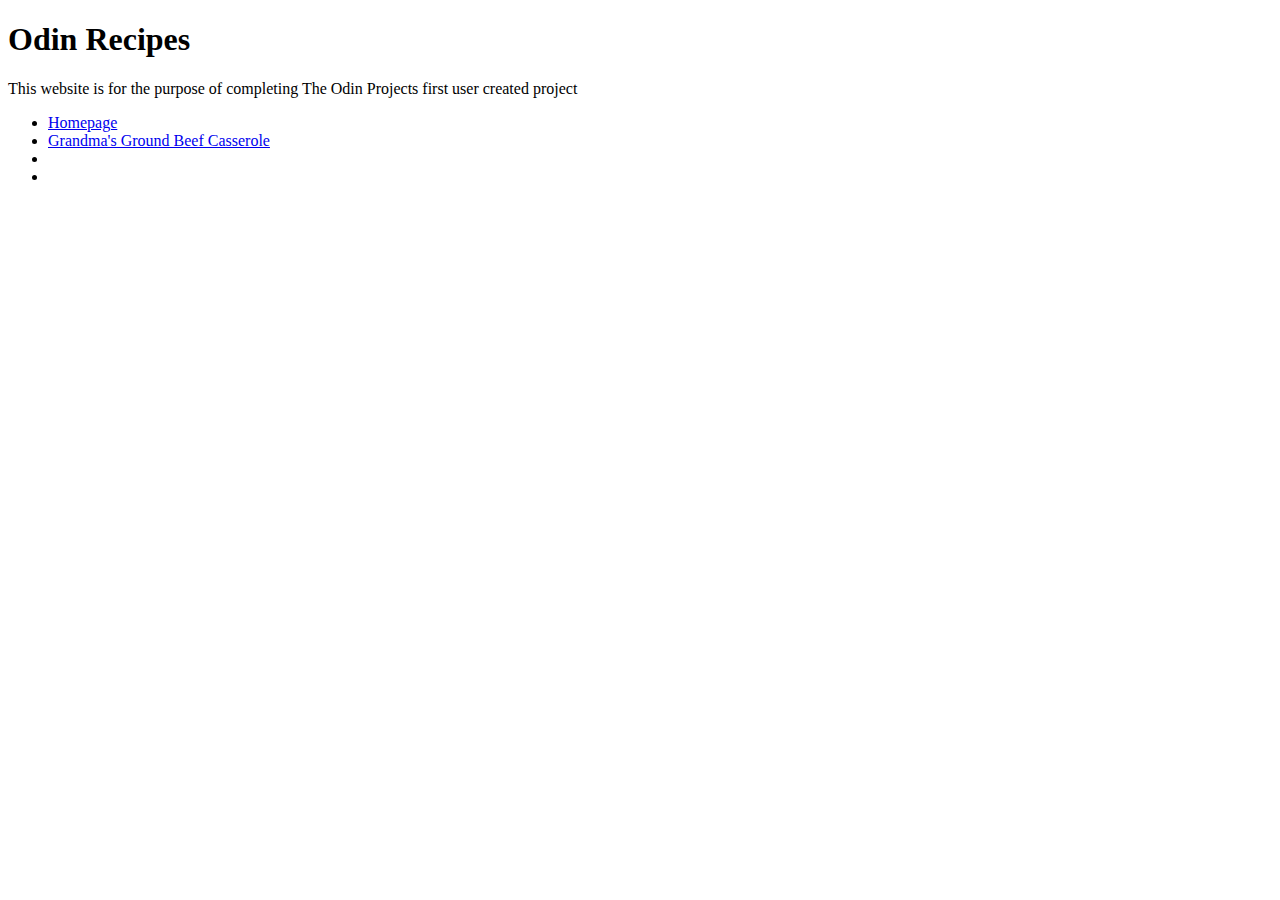
==== index.html @ 65585d18 "Finish first recipe" ====
<!DOCTYPE html>
<html lang="en">
<head>
    <meta charset="UTF-8">
    <meta http-equiv="X-UA-Compatible" content="IE=edge">
    <meta name="viewport" content="width=device-width, initial-scale=1.0">
    <title>Odin Recipes</title>
</head>
<body>
    <h1>Odin Recipes</h1>

    <p>This website is for the purpose of completing The Odin Projects first user created project</p>

    <ul>
        <li><a href="../index.html">Homepage</a></li>
        <li><a href="./recipes/casserole.html">Grandma's Ground Beef Casserole</a></li>
        <li></li>    
        <li></li>
    </ul>
    
</body>
</html>
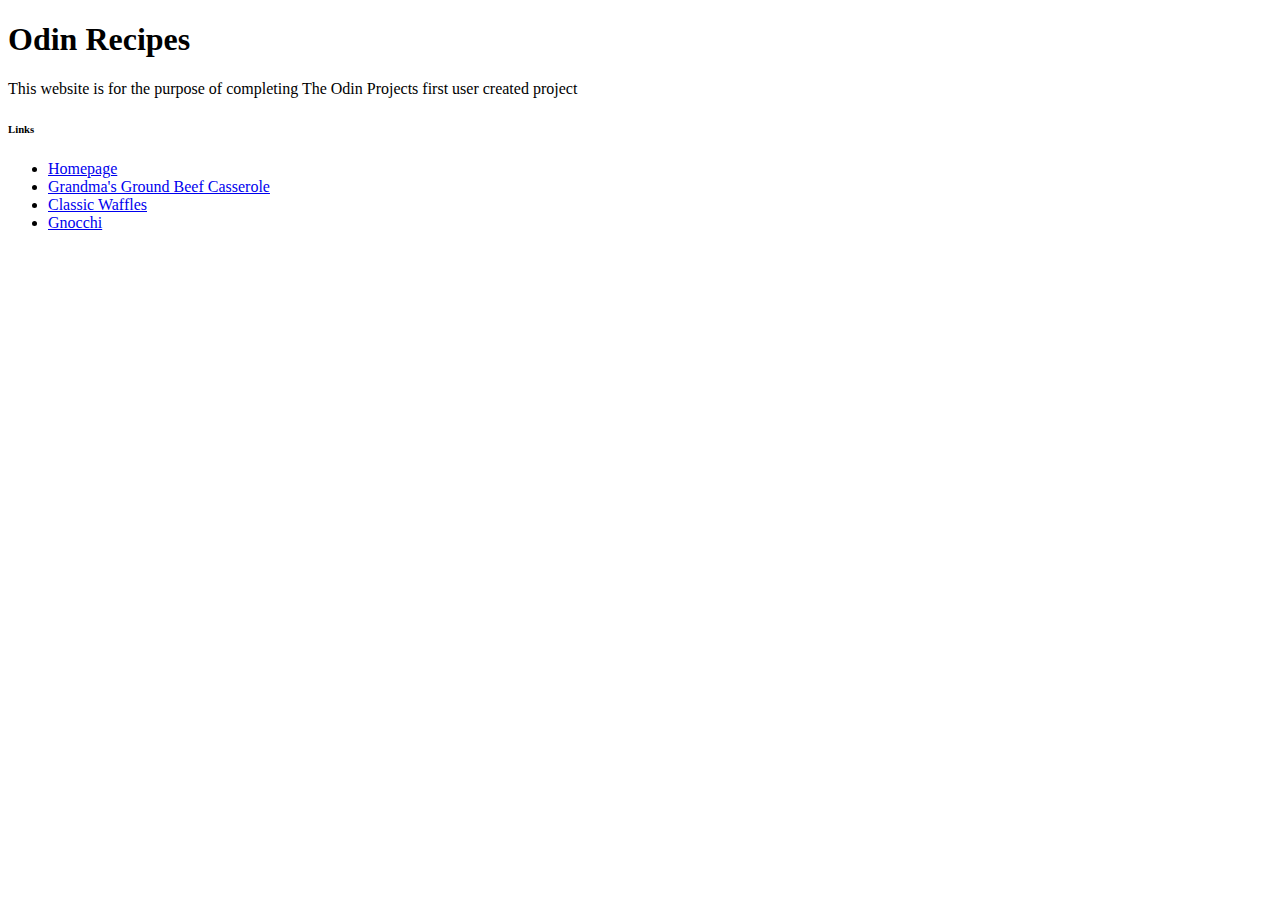
==== commit 027a42da: "Added links between pages" ====
--- a/index.html
+++ b/index.html
@@ -11,11 +11,12 @@
 
     <p>This website is for the purpose of completing The Odin Projects first user created project</p>
 
+    <h6>Links</h6>
     <ul>
         <li><a href="../index.html">Homepage</a></li>
         <li><a href="./recipes/casserole.html">Grandma's Ground Beef Casserole</a></li>
-        <li></li>    
-        <li></li>
+        <li><a href="./recipes/waffles.html">Classic Waffles</a></li>    
+        <li><a href="./recipes/gnocchi.html">Gnocchi</a></li>
     </ul>
     
 </body>
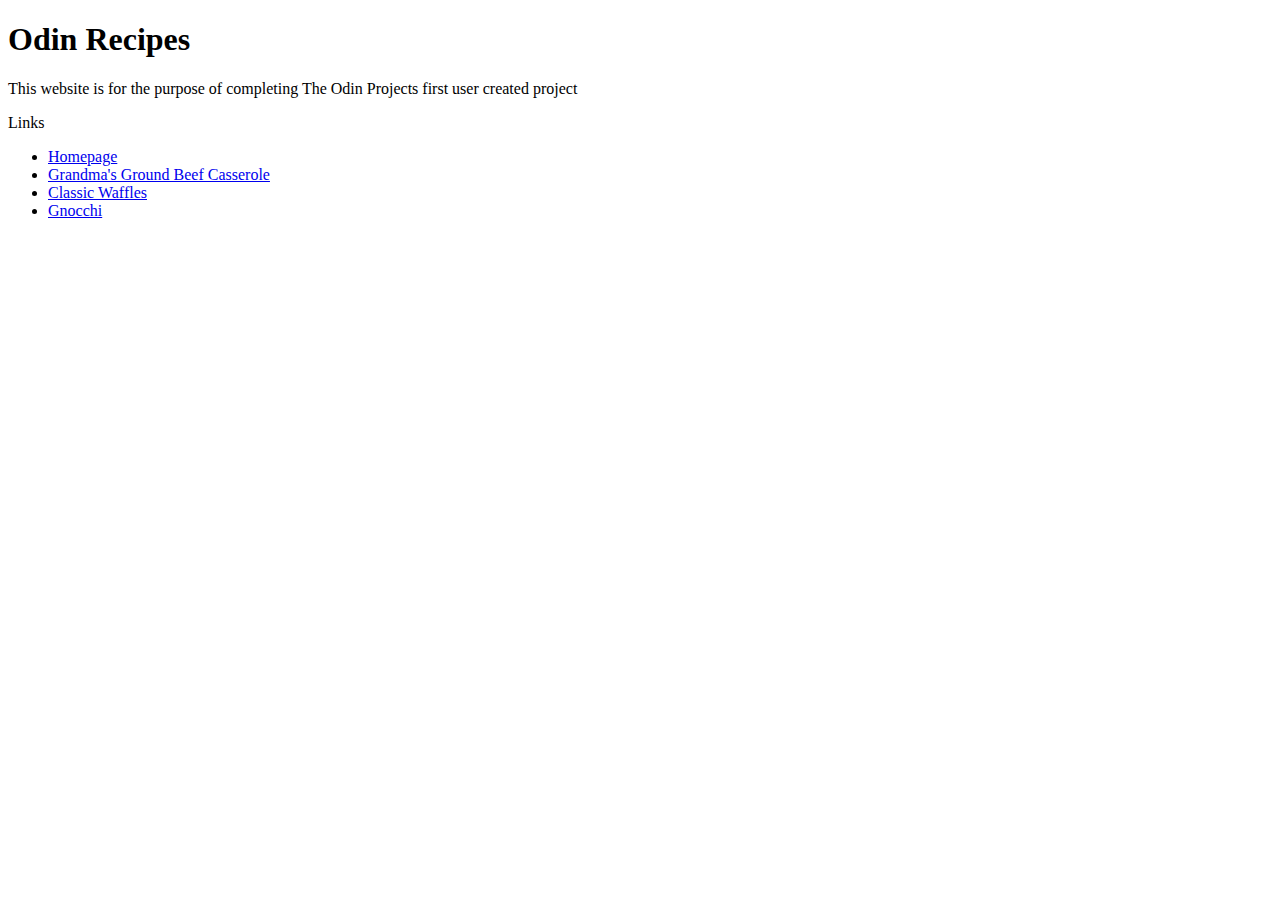
==== commit 93815b8c: "Corrected link tag" ====
--- a/index.html
+++ b/index.html
@@ -11,7 +11,7 @@
 
     <p>This website is for the purpose of completing The Odin Projects first user created project</p>
 
-    <h6>Links</h6>
+    <p>Links</p>
     <ul>
         <li><a href="../index.html">Homepage</a></li>
         <li><a href="./recipes/casserole.html">Grandma's Ground Beef Casserole</a></li>
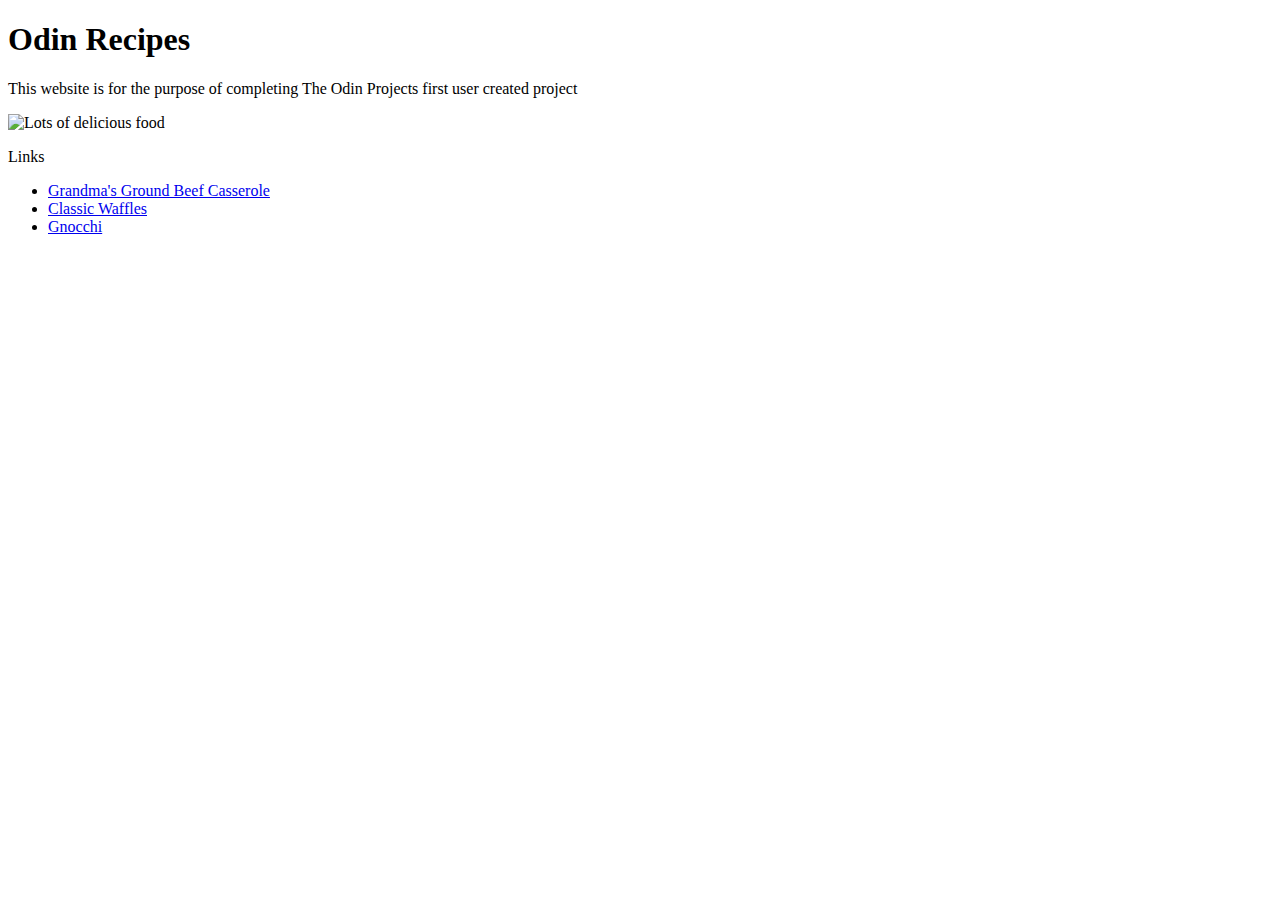
==== commit 015b1ca8: "Alter homepage linking and added home photo" ====
--- a/index.html
+++ b/index.html
@@ -11,9 +11,10 @@
 
     <p>This website is for the purpose of completing The Odin Projects first user created project</p>
 
+    <img src="https://www.allrecipes.com/thmb/sapIGk72cSf-RbaqjTtyGacIjFI=/2000x666/filters:no_upscale():max_bytes(150000):strip_icc():format(webp)/102907721-Thanksgiving_Banner-blaine-moats-3x1-adbd583b48f74638bea8b6c6a7ceedb5.jpg" alt="Lots of delicious food">
+
     <p>Links</p>
     <ul>
-        <li><a href="../index.html">Homepage</a></li>
         <li><a href="./recipes/casserole.html">Grandma's Ground Beef Casserole</a></li>
         <li><a href="./recipes/waffles.html">Classic Waffles</a></li>    
         <li><a href="./recipes/gnocchi.html">Gnocchi</a></li>
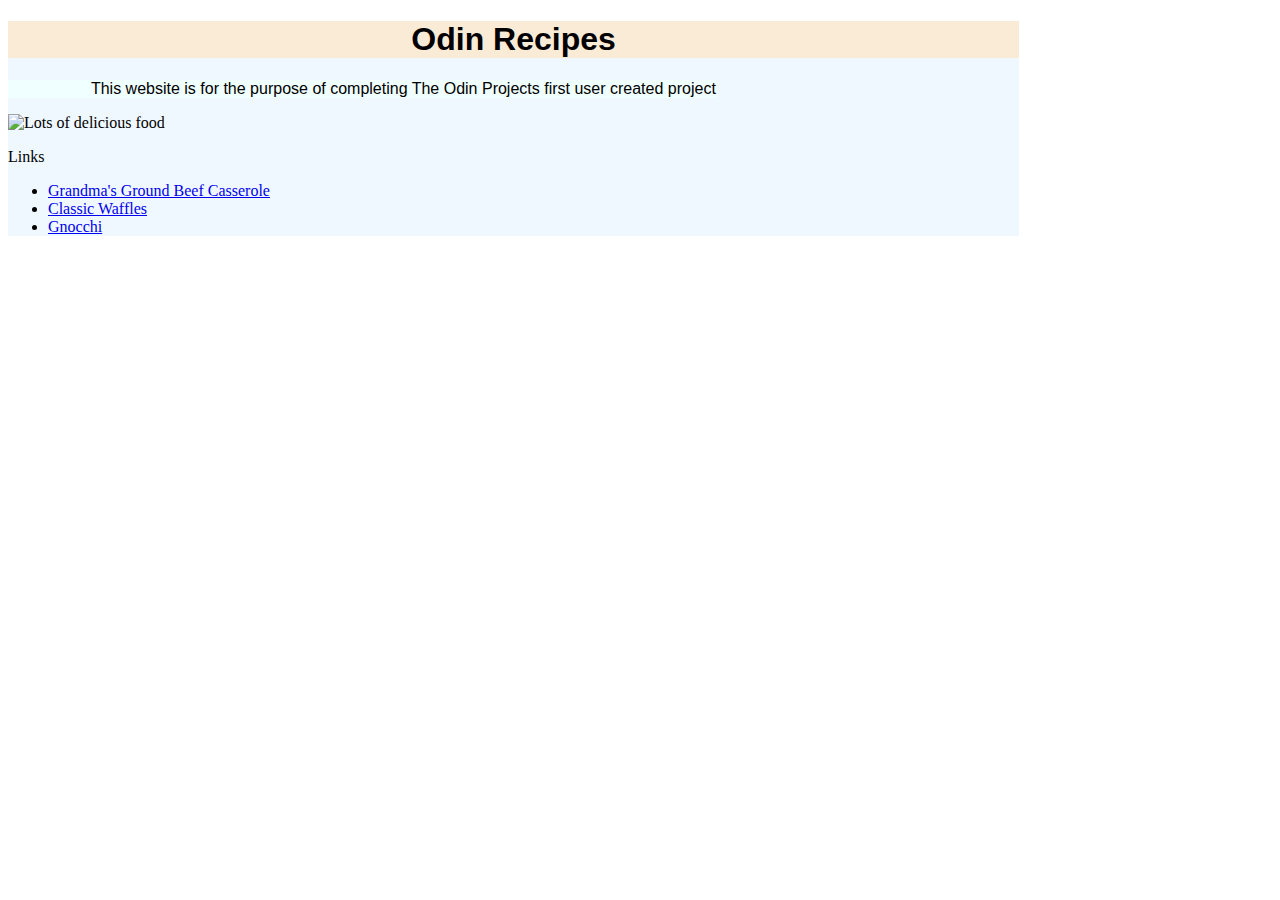
==== commit 3e00b217: "Random CSS fun" ====
--- a/index.html
+++ b/index.html
@@ -5,20 +5,25 @@
     <meta http-equiv="X-UA-Compatible" content="IE=edge">
     <meta name="viewport" content="width=device-width, initial-scale=1.0">
     <title>Odin Recipes</title>
+    <link rel="stylesheet" href="./css/styles.css">
 </head>
 <body>
-    <h1>Odin Recipes</h1>
+    <div class="background">
+    <h1 class="heading">Odin Recipes</h1>
 
-    <p>This website is for the purpose of completing The Odin Projects first user created project</p>
+    <p class="description">This website is for the purpose of completing The Odin Projects first user created project</p>
 
-    <img src="https://www.allrecipes.com/thmb/sapIGk72cSf-RbaqjTtyGacIjFI=/2000x666/filters:no_upscale():max_bytes(150000):strip_icc():format(webp)/102907721-Thanksgiving_Banner-blaine-moats-3x1-adbd583b48f74638bea8b6c6a7ceedb5.jpg" alt="Lots of delicious food">
+    <img class='home-image' src="https://www.allrecipes.com/thmb/sapIGk72cSf-RbaqjTtyGacIjFI=/2000x666/filters:no_upscale():max_bytes(150000):strip_icc():format(webp)/102907721-Thanksgiving_Banner-blaine-moats-3x1-adbd583b48f74638bea8b6c6a7ceedb5.jpg" alt="Lots of delicious food">
 
-    <p>Links</p>
+    <div>
+    <p class="links">Links</p>
     <ul>
         <li><a href="./recipes/casserole.html">Grandma's Ground Beef Casserole</a></li>
         <li><a href="./recipes/waffles.html">Classic Waffles</a></li>    
         <li><a href="./recipes/gnocchi.html">Gnocchi</a></li>
     </ul>
+    </div>
+    </div>
     
 </body>
 </html>--- a/css/styles.css
+++ b/css/styles.css
@@ -0,0 +1,23 @@
+.heading {
+    font-family: 'Gill Sans', 'Gill Sans MT', Calibri, 'Trebuchet MS', sans-serif;
+    text-align: center;
+    background-color: antiquewhite;
+}
+
+img {
+    width: 60%;
+    height: auto;
+}
+
+.description {
+    text-align: right;
+    font-family: 'Segoe UI', Tahoma, Geneva, Verdana, sans-serif;
+    background-color: azure;
+    width: 70%;
+}
+
+.background {
+    width: 80%;
+    height: auto;
+    background-color: aliceblue;
+}